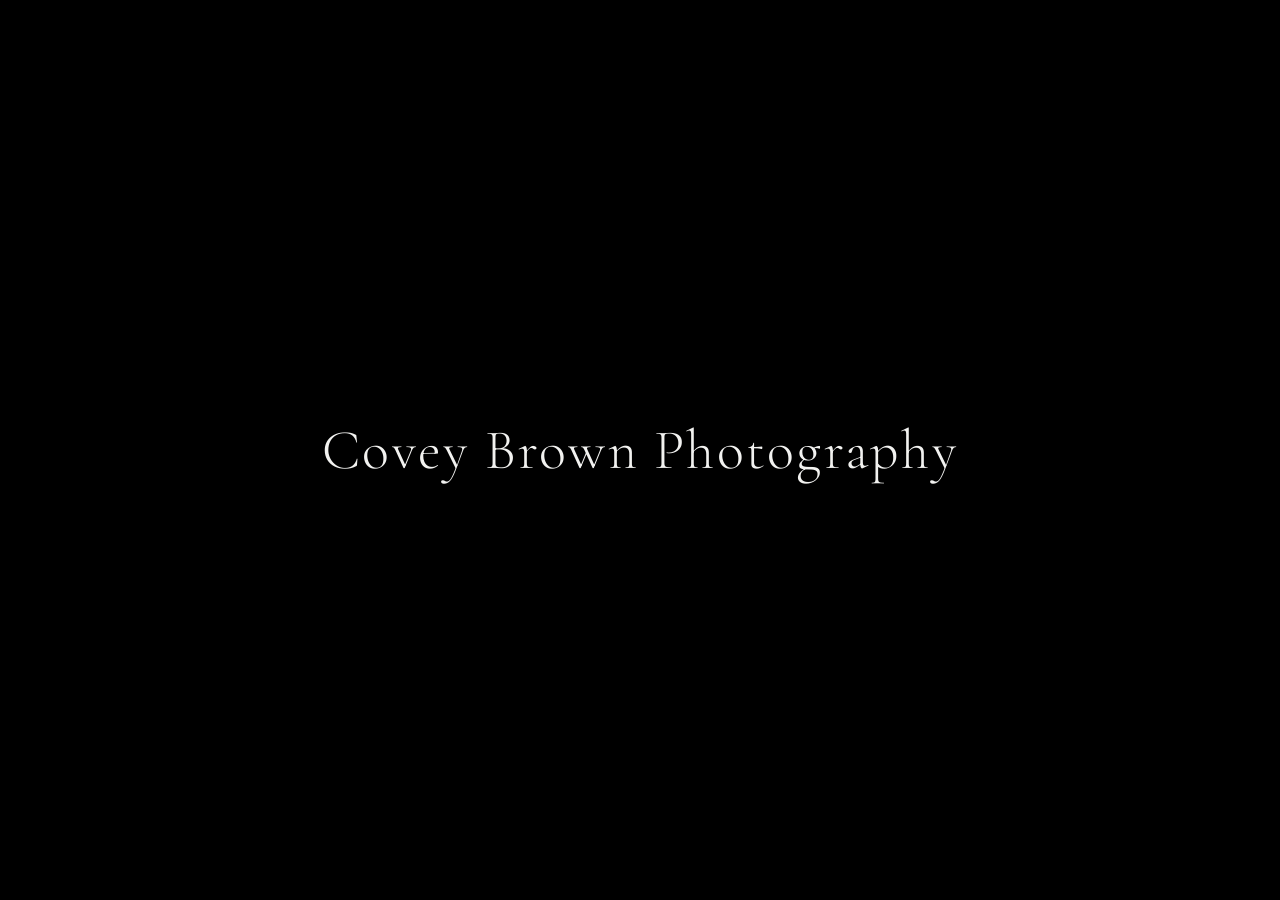
==== index.html @ e4984447 "Create index.html" ====
<!doctype html>
<html lang="en">
<head>
<meta charset="utf-8">
<meta name="viewport" content="width=device-width, initial-scale=1">
<title>Covey Brown Photography</title>
<meta name="description" content="Covey Brown Photography">
<link rel="preconnect" href="https://fonts.googleapis.com">
<link rel="preconnect" href="https://fonts.gstatic.com" crossorigin>
<link rel="stylesheet" href="https://fonts.googleapis.com/css2?family=Cormorant+Garamond:wght@300&display=swap">
<style>
  :root {
    --bg: #000;
    --fg: #f2f2f0;
    --display: "Cormorant Garamond", "Iowan Old Style", Georgia, serif;
    color-scheme: dark;
  }
  html, body { height: 100%; margin: 0; }
  body {
    background: var(--bg);
    color: var(--fg);
    display: grid;
    place-items: center;
    padding-inline: 16px;
    box-sizing: border-box;
  }
  h1 {
    margin: 0;
    font-family: var(--display);
    font-weight: 300;
    font-size: clamp(1.75rem, 6vw, 3.5rem);
    letter-spacing: 0.04em;
    text-align: center;
    text-wrap: balance;
    animation: fade 1.6s ease-out both;
  }
  @keyframes fade { from { opacity: 0.001; } to { opacity: 1; } }
  @media (prefers-reduced-motion: reduce) { h1 { animation: none; } }
</style>
</head>
<body>
<h1>Covey Brown Photography</h1>
</body>
</html>
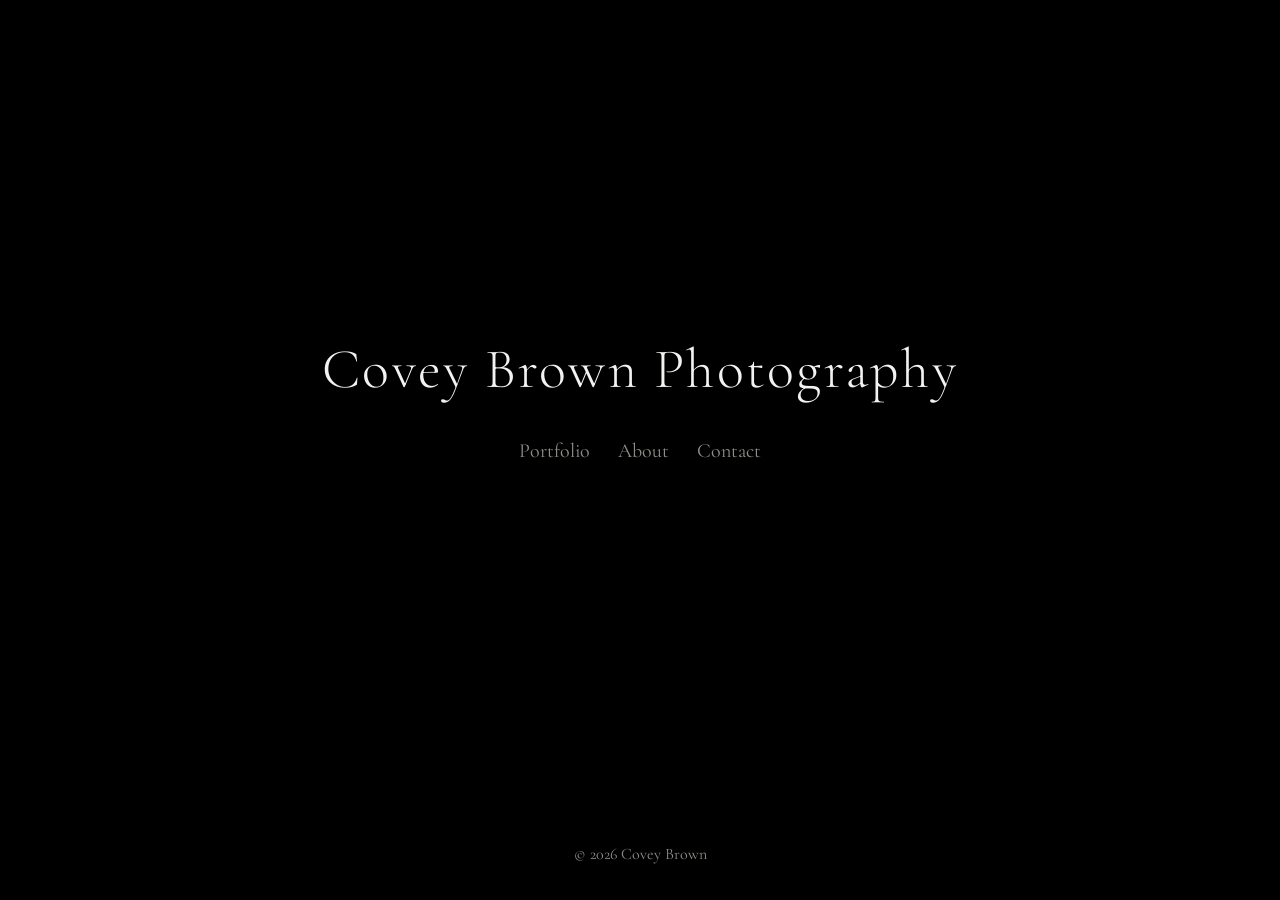
==== commit d82c5771: "Add site foundation" ====
--- a/index.html
+++ b/index.html
@@ -1,44 +1,53 @@
 <!doctype html>
+<!-- Tells the browser this is a modern HTML page. Always the first line. -->
+
 <html lang="en">
+<!-- lang="en" tells browsers and screen readers the page is in English. -->
+
 <head>
-<meta charset="utf-8">
-<meta name="viewport" content="width=device-width, initial-scale=1">
-<title>Covey Brown Photography</title>
-<meta name="description" content="Covey Brown Photography">
-<link rel="preconnect" href="https://fonts.googleapis.com">
-<link rel="preconnect" href="https://fonts.gstatic.com" crossorigin>
-<link rel="stylesheet" href="https://fonts.googleapis.com/css2?family=Cormorant+Garamond:wght@300&display=swap">
-<style>
-  :root {
-    --bg: #000;
-    --fg: #f2f2f0;
-    --display: "Cormorant Garamond", "Iowan Old Style", Georgia, serif;
-    color-scheme: dark;
-  }
-  html, body { height: 100%; margin: 0; }
-  body {
-    background: var(--bg);
-    color: var(--fg);
-    display: grid;
-    place-items: center;
-    padding-inline: 16px;
-    box-sizing: border-box;
-  }
-  h1 {
-    margin: 0;
-    font-family: var(--display);
-    font-weight: 300;
-    font-size: clamp(1.75rem, 6vw, 3.5rem);
-    letter-spacing: 0.04em;
-    text-align: center;
-    text-wrap: balance;
-    animation: fade 1.6s ease-out both;
-  }
-  @keyframes fade { from { opacity: 0.001; } to { opacity: 1; } }
-  @media (prefers-reduced-motion: reduce) { h1 { animation: none; } }
-</style>
+  <!-- The <head> holds information ABOUT the page. Nothing here is
+       shown on the page itself (except the <title>, in the browser tab). -->
+  <meta charset="utf-8">
+  <meta name="viewport" content="width=device-width, initial-scale=1">
+  <title>Covey Brown Photography</title>
+  <meta name="description" content="Covey Brown Photography">
+
+  <!-- Load the Cormorant Garamond font from Google Fonts. -->
+  <link rel="preconnect" href="https://fonts.googleapis.com">
+  <link rel="preconnect" href="https://fonts.gstatic.com" crossorigin>
+  <link rel="stylesheet" href="https://fonts.googleapis.com/css2?family=Cormorant+Garamond:ital,wght@0,300;0,400;1,400&display=swap">
+
+  <!-- Link to the shared stylesheet. Every page has this same line,
+       so they all look alike. "css/style.css" is a RELATIVE path:
+       "go into the css folder, open style.css". -->
+  <link rel="stylesheet" href="css/style.css">
 </head>
-<body>
-<h1>Covey Brown Photography</h1>
+
+<!-- class="home" lets the stylesheet treat the home page a little
+     differently from the other pages. -->
+<body class="home">
+
+  <!-- <main> holds the page's main content. Use one per page. -->
+  <main class="splash">
+    <!-- <h1> is the most important heading. Use one per page. -->
+    <h1>Covey Brown Photography</h1>
+
+    <!-- <nav> marks a group of links for getting around the site.
+         The links live in a list (<ul> = unordered list, <li> = list item)
+         because a menu is a list of choices. -->
+    <nav aria-label="Main">
+      <ul class="nav-links">
+        <li><a href="portfolio.html">Portfolio</a></li>
+        <li><a href="about.html">About</a></li>
+        <li><a href="contact.html">Contact</a></li>
+      </ul>
+    </nav>
+  </main>
+
+  <!-- <footer> sits at the bottom of the page. &copy; makes the © symbol. -->
+  <footer class="site-footer">
+    <p>&copy; 2026 Covey Brown</p>
+  </footer>
+
 </body>
 </html>
--- a/css/style.css
+++ b/css/style.css
@@ -0,0 +1,232 @@
+/* ==========================================================
+   Covey Brown Photography — shared stylesheet
+   Every page links to this one file, so a change here
+   changes the whole site at once.
+   ========================================================== */
+
+
+/* ---------- 1. Design tokens ----------
+   Custom properties (variables) hold the site's colors, fonts
+   and spacing. Use them elsewhere with var(--name).
+   Change a value here and it updates everywhere it's used. */
+:root {
+  --bg: #000;            /* page background — black lets photos glow */
+  --fg: #f2f2f0;         /* main text — a soft off-white */
+  --muted: #8f8f8a;      /* quieter text: nav links, captions, footer */
+  --frame: #1a1a1a;      /* fills a photo's space while it loads */
+
+  --display: "Cormorant Garamond", "Iowan Old Style", Georgia, serif;
+
+  --gutter: clamp(16px, 4vw, 48px);  /* space at the left/right edges */
+  --measure: 34rem;                  /* comfortable reading width for text */
+
+  color-scheme: dark;
+}
+
+
+/* ---------- 2. Base ----------
+   Sensible defaults for every page. */
+*, *::before, *::after { box-sizing: border-box; }
+
+html { height: 100%; }
+
+body {
+  margin: 0;
+  min-height: 100%;
+  background: var(--bg);
+  color: var(--fg);
+  font-family: var(--display);
+  font-size: 1.25rem;
+  line-height: 1.6;
+
+  /* Stack header, main and footer top to bottom. Together with
+     "flex: 1" on <main>, this keeps the footer at the bottom
+     even when a page is short. */
+  display: flex;
+  flex-direction: column;
+}
+
+h1, h2, p, ul, figure { margin: 0; }
+
+img {
+  display: block;
+  max-width: 100%;   /* never wider than its container */
+  height: auto;
+}
+
+a {
+  color: inherit;
+  text-decoration-thickness: 1px;
+  text-underline-offset: 0.2em;
+}
+
+/* A visible outline when someone moves through links with the
+   Tab key — important for keyboard users, so don't remove it. */
+a:focus-visible {
+  outline: 1px solid var(--fg);
+  outline-offset: 4px;
+}
+
+
+/* ---------- 3. Header and navigation ---------- */
+.site-header {
+  display: flex;
+  flex-wrap: wrap;              /* lets the nav drop below on narrow phones */
+  align-items: baseline;
+  justify-content: space-between;
+  gap: 0.25rem 2rem;
+  padding: 1.75rem var(--gutter);
+}
+
+.site-name {
+  font-weight: 300;
+  font-size: 1.6rem;
+  letter-spacing: 0.04em;
+  text-decoration: none;
+}
+
+.nav-links {
+  list-style: none;   /* remove the bullet points */
+  padding: 0;
+  display: flex;      /* put the links side by side */
+  gap: 1.75rem;
+}
+
+.nav-links a {
+  color: var(--muted);
+  text-decoration: none;
+  transition: color 0.2s;
+}
+
+.nav-links a:hover { color: var(--fg); }
+
+/* aria-current="page" marks the page you're on (see the HTML). */
+.nav-links a[aria-current="page"] {
+  color: var(--fg);
+  text-decoration: underline;
+}
+
+
+/* ---------- 4. Main content ---------- */
+main {
+  flex: 1;   /* fill the space between header and footer */
+  padding: 1.5rem var(--gutter) 5rem;
+}
+
+.page-title {
+  font-weight: 300;
+  font-size: clamp(2.25rem, 5vw, 3.25rem);
+  letter-spacing: 0.02em;
+  line-height: 1.1;
+  margin-bottom: 2.5rem;
+}
+
+.prose { max-width: var(--measure); }
+.prose p + p { margin-top: 1em; }   /* space between paragraphs */
+
+
+/* ---------- 5. Home page ---------- */
+.splash {
+  display: grid;
+  place-content: center;   /* center everything on the screen */
+  justify-items: center;
+  gap: 2rem;
+  text-align: center;
+  padding-top: 4rem;
+}
+
+.splash h1 {
+  font-weight: 300;
+  font-size: clamp(1.75rem, 6vw, 3.5rem);
+  letter-spacing: 0.04em;
+  line-height: 1.2;
+  text-wrap: balance;
+  animation: fade 1.6s ease-out both;
+}
+
+/* The links fade in just after your name. */
+.splash .nav-links {
+  animation: fade 1.6s 0.7s ease-out both;
+}
+
+
+/* ---------- 6. Portfolio grid ----------
+   auto-fill makes as many columns as fit: 3 or 4 on a wide
+   screen, 1 on a phone. No extra code needed per screen size. */
+.gallery {
+  display: grid;
+  grid-template-columns: repeat(auto-fill, minmax(min(100%, 320px), 1fr));
+  gap: clamp(2rem, 4vw, 3.5rem) clamp(1rem, 2vw, 2rem);
+}
+
+.gallery img {
+  width: 100%;
+  aspect-ratio: 3 / 2;   /* the shape most cameras shoot */
+  object-fit: cover;     /* fill that shape, trimming edges if needed */
+  background: var(--frame);
+}
+
+.gallery figcaption {
+  margin-top: 0.6rem;
+  font-style: italic;
+  font-size: 1.05rem;
+  color: var(--muted);
+}
+
+
+/* ---------- 7. About page ---------- */
+.about {
+  display: grid;
+  grid-template-columns: repeat(auto-fit, minmax(min(100%, 280px), 1fr));
+  gap: 2.5rem clamp(2rem, 5vw, 4rem);
+  align-items: start;
+  max-width: 62rem;
+}
+
+.portrait img {
+  width: 100%;
+  aspect-ratio: 4 / 5;
+  object-fit: cover;
+  background: var(--frame);
+}
+
+
+/* ---------- 8. Contact page ---------- */
+.contact-list {
+  list-style: none;
+  padding: 0;
+  margin-top: 2rem;
+  display: grid;
+  gap: 0.75rem;
+}
+
+.contact-list span {
+  display: block;
+  font-size: 1rem;
+  color: var(--muted);
+}
+
+
+/* ---------- 9. Footer ---------- */
+.site-footer {
+  padding: 1.5rem var(--gutter) 2rem;
+  font-size: 1rem;
+  color: var(--muted);
+}
+
+.home .site-footer { text-align: center; }
+
+
+/* ---------- 10. Motion ---------- */
+@keyframes fade {
+  from { opacity: 0.001; }
+  to   { opacity: 1; }
+}
+
+/* Respect people who've asked their device for less motion. */
+@media (prefers-reduced-motion: reduce) {
+  *, *::before, *::after {
+    animation: none !important;
+    transition: none !important;
+  }
+}
